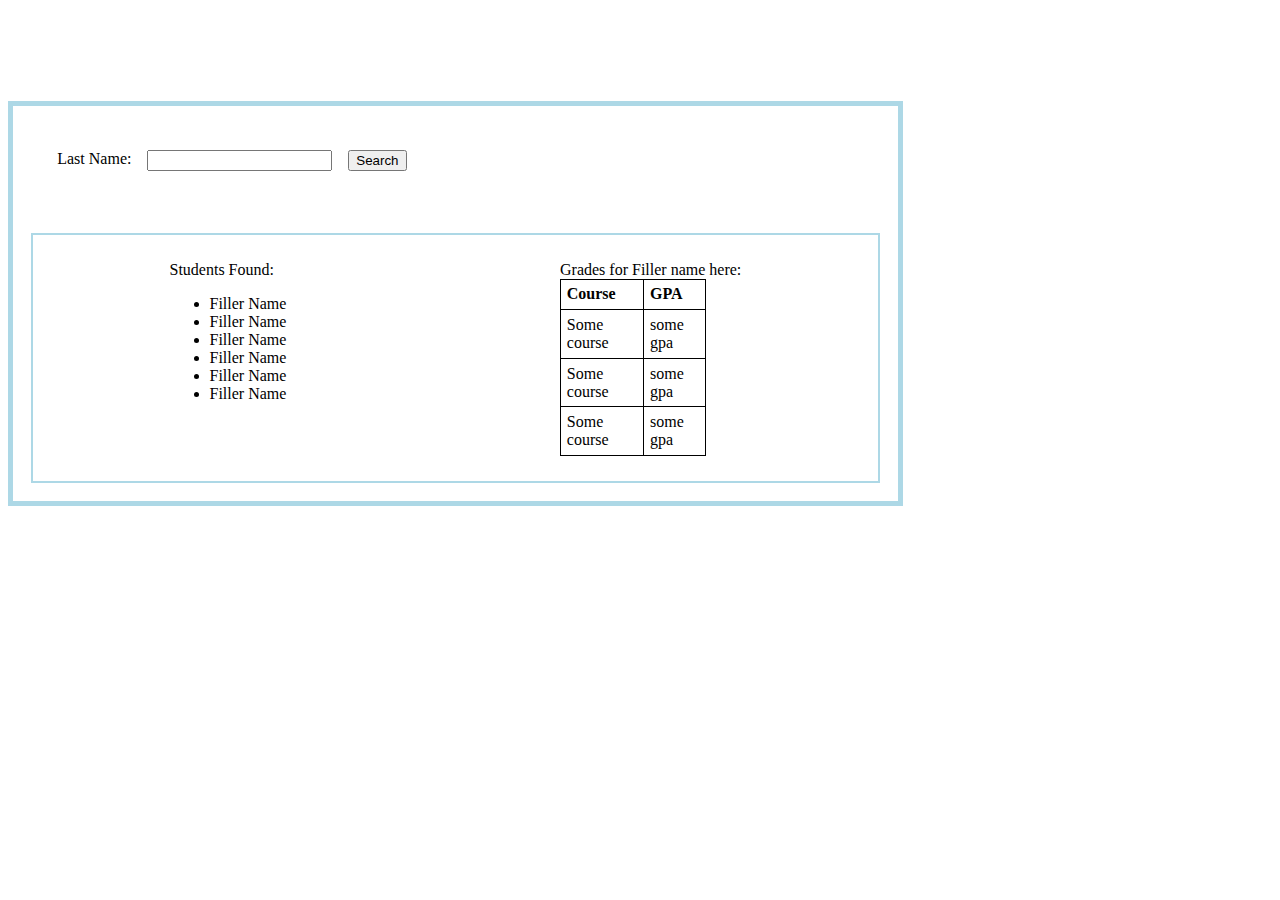
==== index.html @ 7beda9e0 "init commit" ====
<!DOCTYPE html>
<html lang="en">
<head>
    <meta charset="UTF-8">
    <meta name="viewport" content="width=device-width, initial-scale=1.0">
    <meta http-equiv="X-UA-Compatible" content="ie=edge">
    <link rel="stylesheet" href="styles.css">
    <title>Student Search</title>
</head>
<body>

    <div class="container">
        <div class="header">
            <label for="lname"> Last Name:</label>
            <input type="text" id="lname"/>
            <button id="lname-submit">Search</button>
        </div>

        <div class="results">
            <div class="student-results">
                <span>Students Found:</span>
                <ul>
                    <li>Filler Name</li>
                    <li>Filler Name</li>
                    <li>Filler Name</li>
                    <li>Filler Name</li>
                    <li>Filler Name</li>
                    <li>Filler Name</li>
                </ul>
            </div>

            <div class="grade-results">
                <span>Grades for 
                    <span id="student-name">Filler name here</span>:
                </span>

                <table>
                    <tr>
                        <th>Course</th>
                        <th>GPA</th>
                    </tr>

                    <tr>
                        <td>Some course</td>
                        <td>some gpa</td>
                    </tr>
                    <tr>
                        <td>Some course</td>
                        <td>some gpa</td>
                    </tr>
                    <tr>
                        <td>Some course</td>
                        <td>some gpa</td>
                    </tr>

                </table>
            </div>
        </div>
    </div>
    
</body>
</html>
---- styles.css ----
.container {
    width: 70%;
    display: flex;
    flex-direction: column;
    margin-top: 8%;
    border: 5px solid lightblue;
}

.header {
    display: flex;
    flex-direction: row;
    padding: 5%;
}

.header #lname {
    margin-left: 2%;
    margin-right: 2%;
}

.results {
    display: flex;
    flex-direction: row;
    margin: 2%;
    border: 2px solid lightblue;
    justify-content: space-around;
}

.student-results {
    margin: 3%;
}

.grade-results {
    margin: 3%;
}

.grade-results table, th, td {
    border: 1px solid black;
    border-collapse: collapse;
}

.grade-results th, td {
    padding: 4%;
    text-align: left;
}
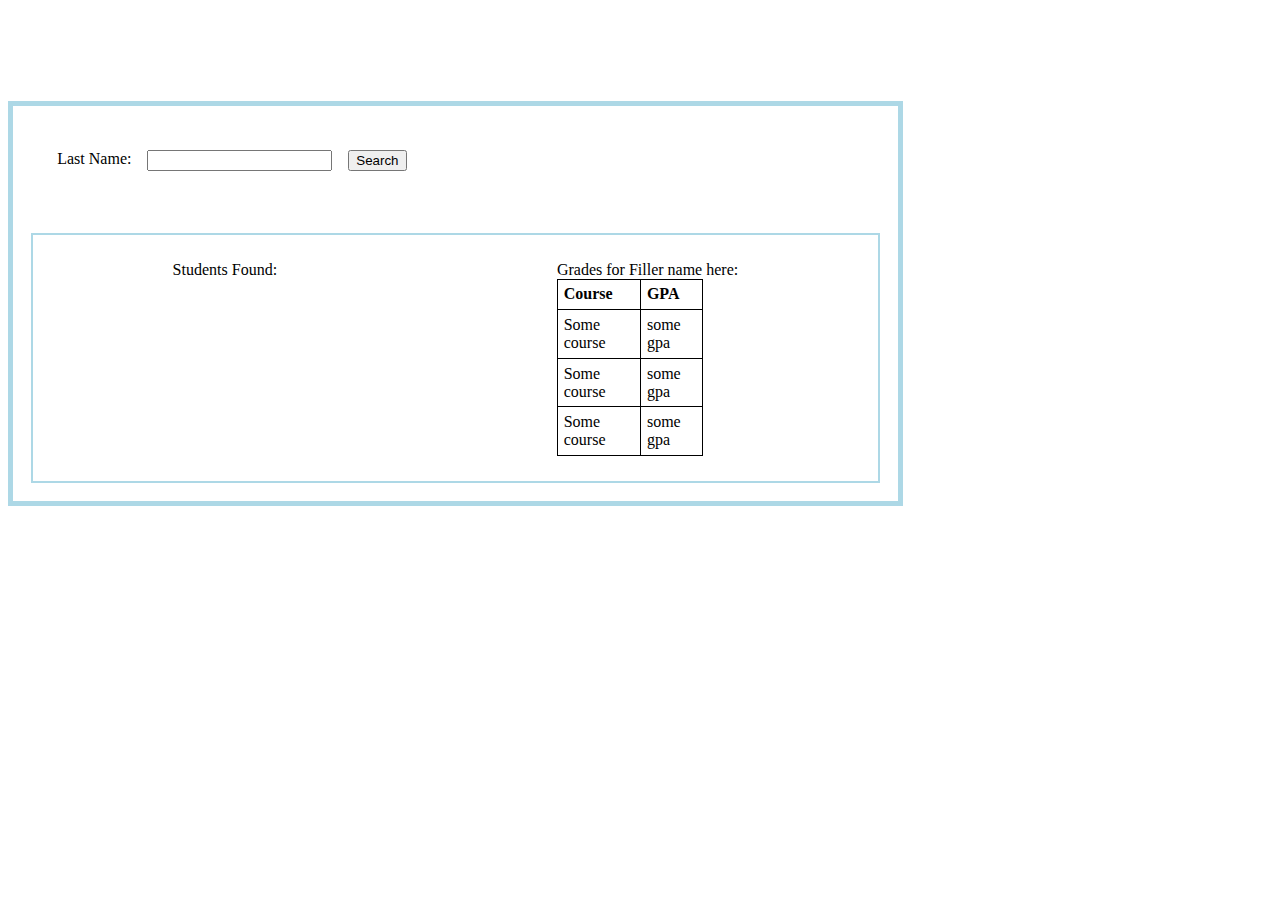
==== commit 99a80866: "add id for table tag and deleted unnecessary tags" ====
--- a/index.html
+++ b/index.html
@@ -19,14 +19,7 @@
         <div class="results">
             <div class="student-results">
                 <span>Students Found:</span>
-                <ul>
-                    <li>Filler Name</li>
-                    <li>Filler Name</li>
-                    <li>Filler Name</li>
-                    <li>Filler Name</li>
-                    <li>Filler Name</li>
-                    <li>Filler Name</li>
-                </ul>
+                <ul id="students-found"></ul>
             </div>
 
             <div class="grade-results">
@@ -58,5 +51,10 @@
         </div>
     </div>
     
+    <!-- Add JS Scripts -->
+    <script src="StudentModel.js"></script>
+    <script src="StudentView.js"></script>
+    <script src="StudentController.js"></script>
+    <script src="main.js"></script>
 </body>
 </html>--- a/styles.css
+++ b/styles.css
@@ -29,6 +29,12 @@
     margin: 3%;
 }
 
+.student-results ul li:hover {
+    color: blue;
+    text-decoration: underline;
+    cursor: pointer;
+}
+
 .grade-results {
     margin: 3%;
 }
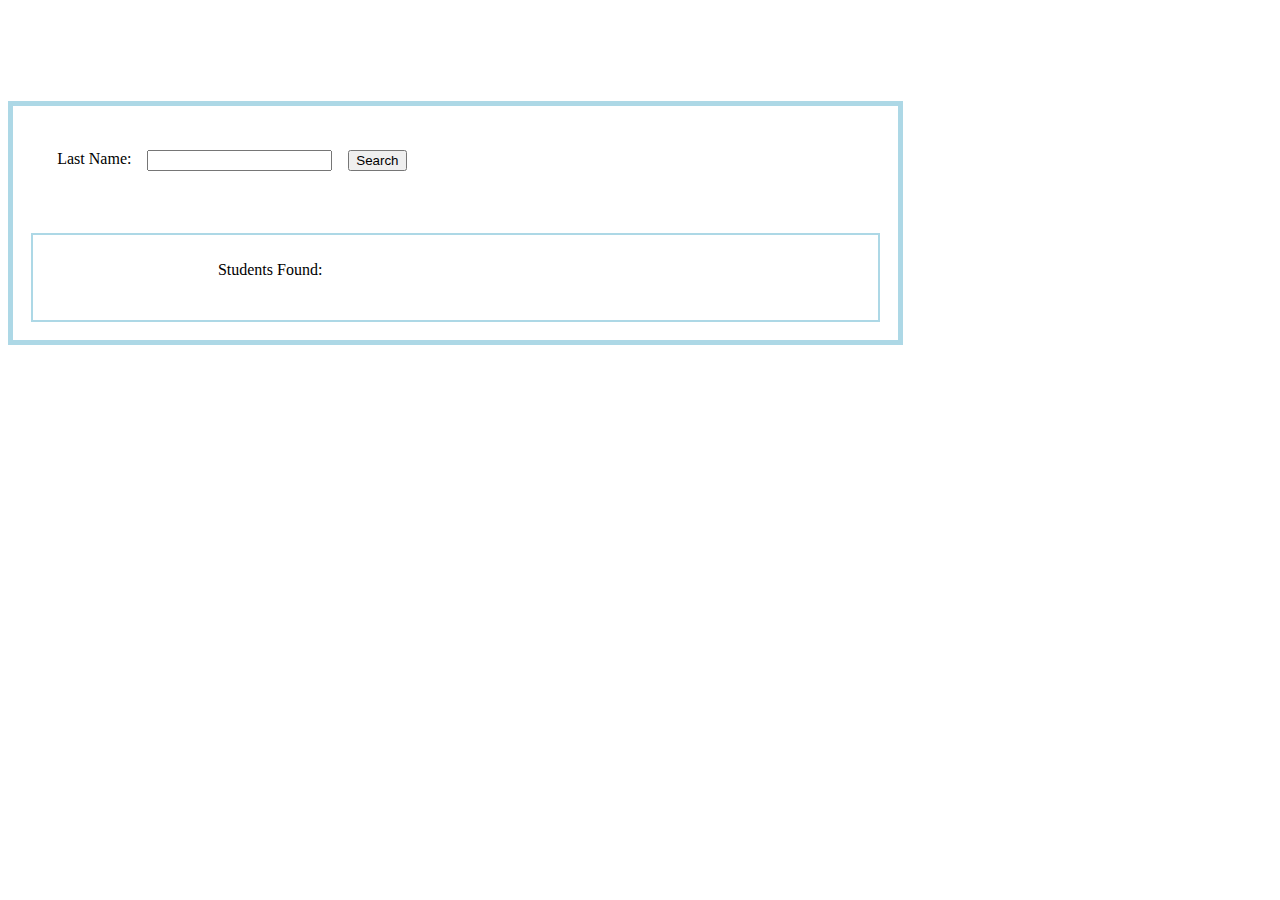
==== commit 5ecedc02: "deleted unnecssary tags" ====
--- a/index.html
+++ b/index.html
@@ -22,32 +22,7 @@
                 <ul id="students-found"></ul>
             </div>
 
-            <div class="grade-results">
-                <span>Grades for 
-                    <span id="student-name">Filler name here</span>:
-                </span>
-
-                <table>
-                    <tr>
-                        <th>Course</th>
-                        <th>GPA</th>
-                    </tr>
-
-                    <tr>
-                        <td>Some course</td>
-                        <td>some gpa</td>
-                    </tr>
-                    <tr>
-                        <td>Some course</td>
-                        <td>some gpa</td>
-                    </tr>
-                    <tr>
-                        <td>Some course</td>
-                        <td>some gpa</td>
-                    </tr>
-
-                </table>
-            </div>
+            <div class="grade-results"></div>
         </div>
     </div>
     
--- a/styles.css
+++ b/styles.css
@@ -37,14 +37,14 @@
 
 .grade-results {
     margin: 3%;
+    text-align: center;
 }
 
-.grade-results table, th, td {
+.grade-results table, tr, th {
     border: 1px solid black;
     border-collapse: collapse;
 }
 
-.grade-results th, td {
-    padding: 4%;
-    text-align: left;
+.grade-results tr, td {
+    border: 1px solid black;
 }